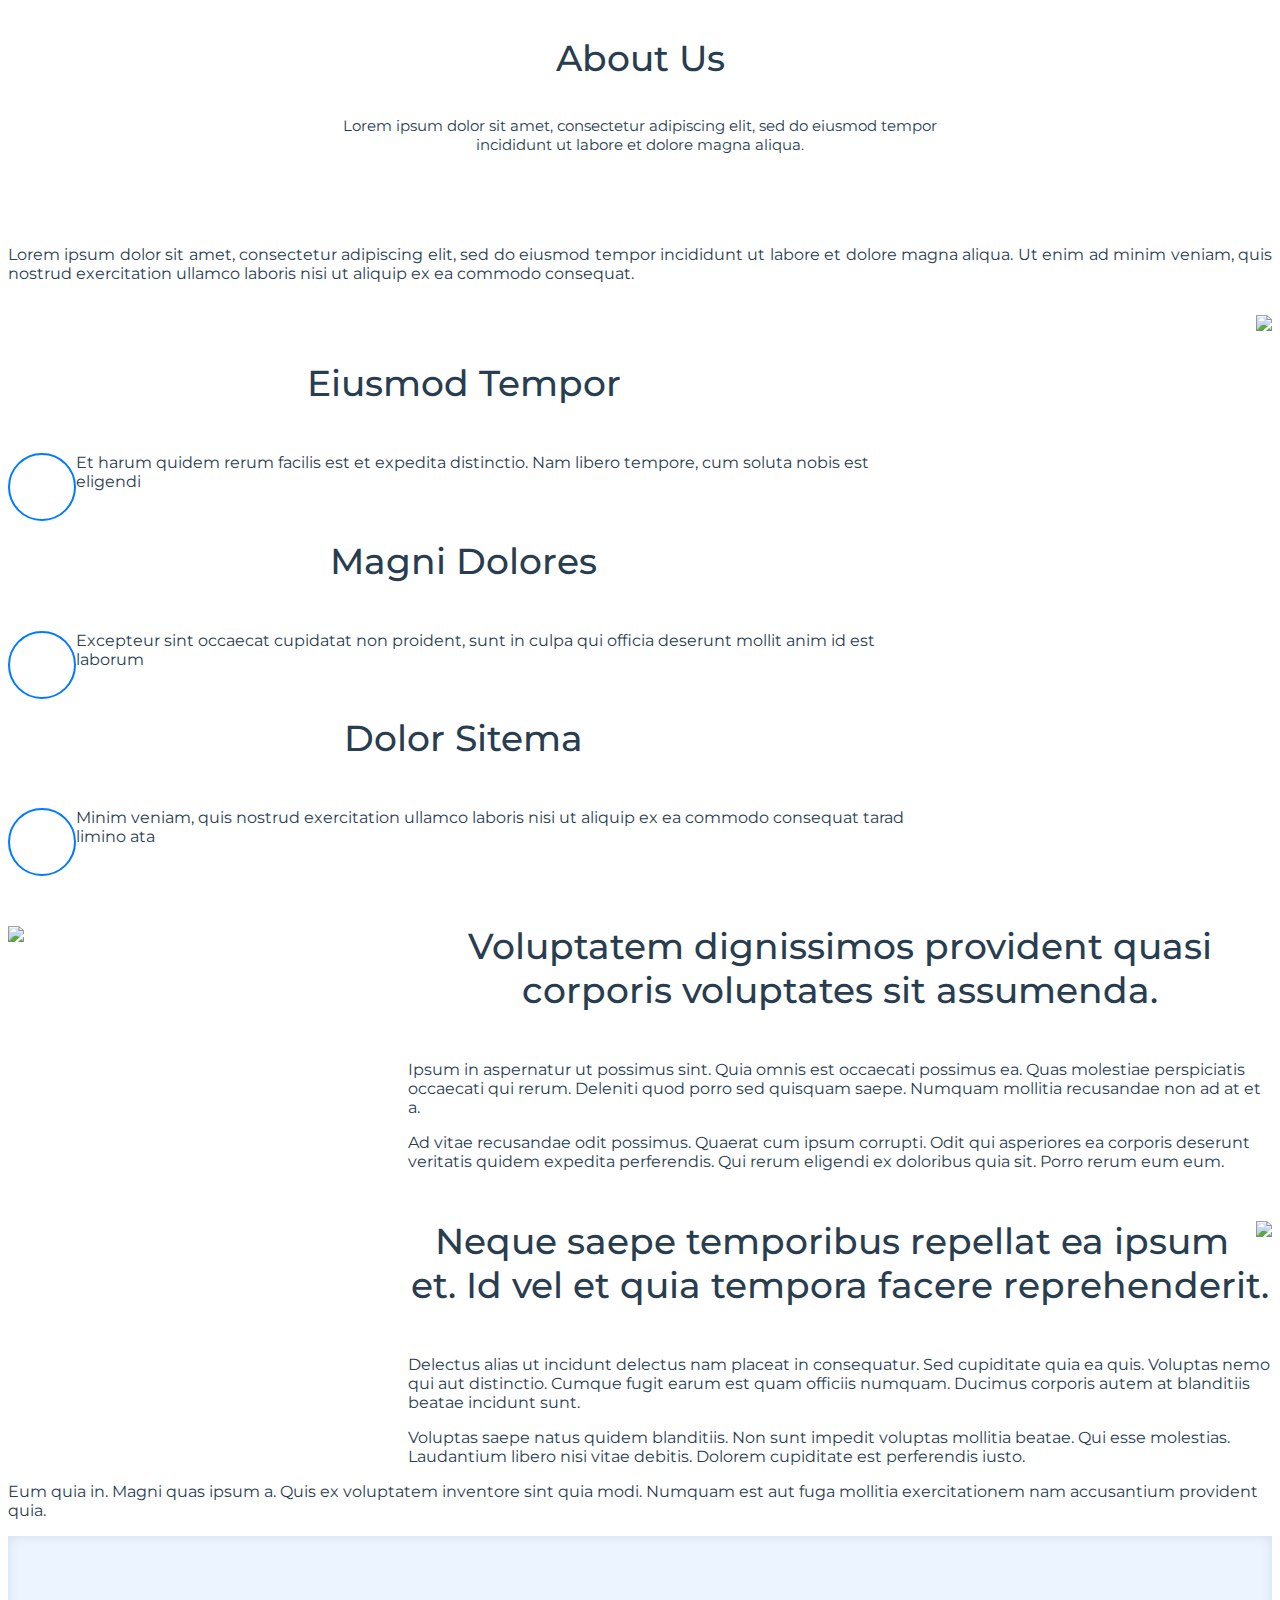
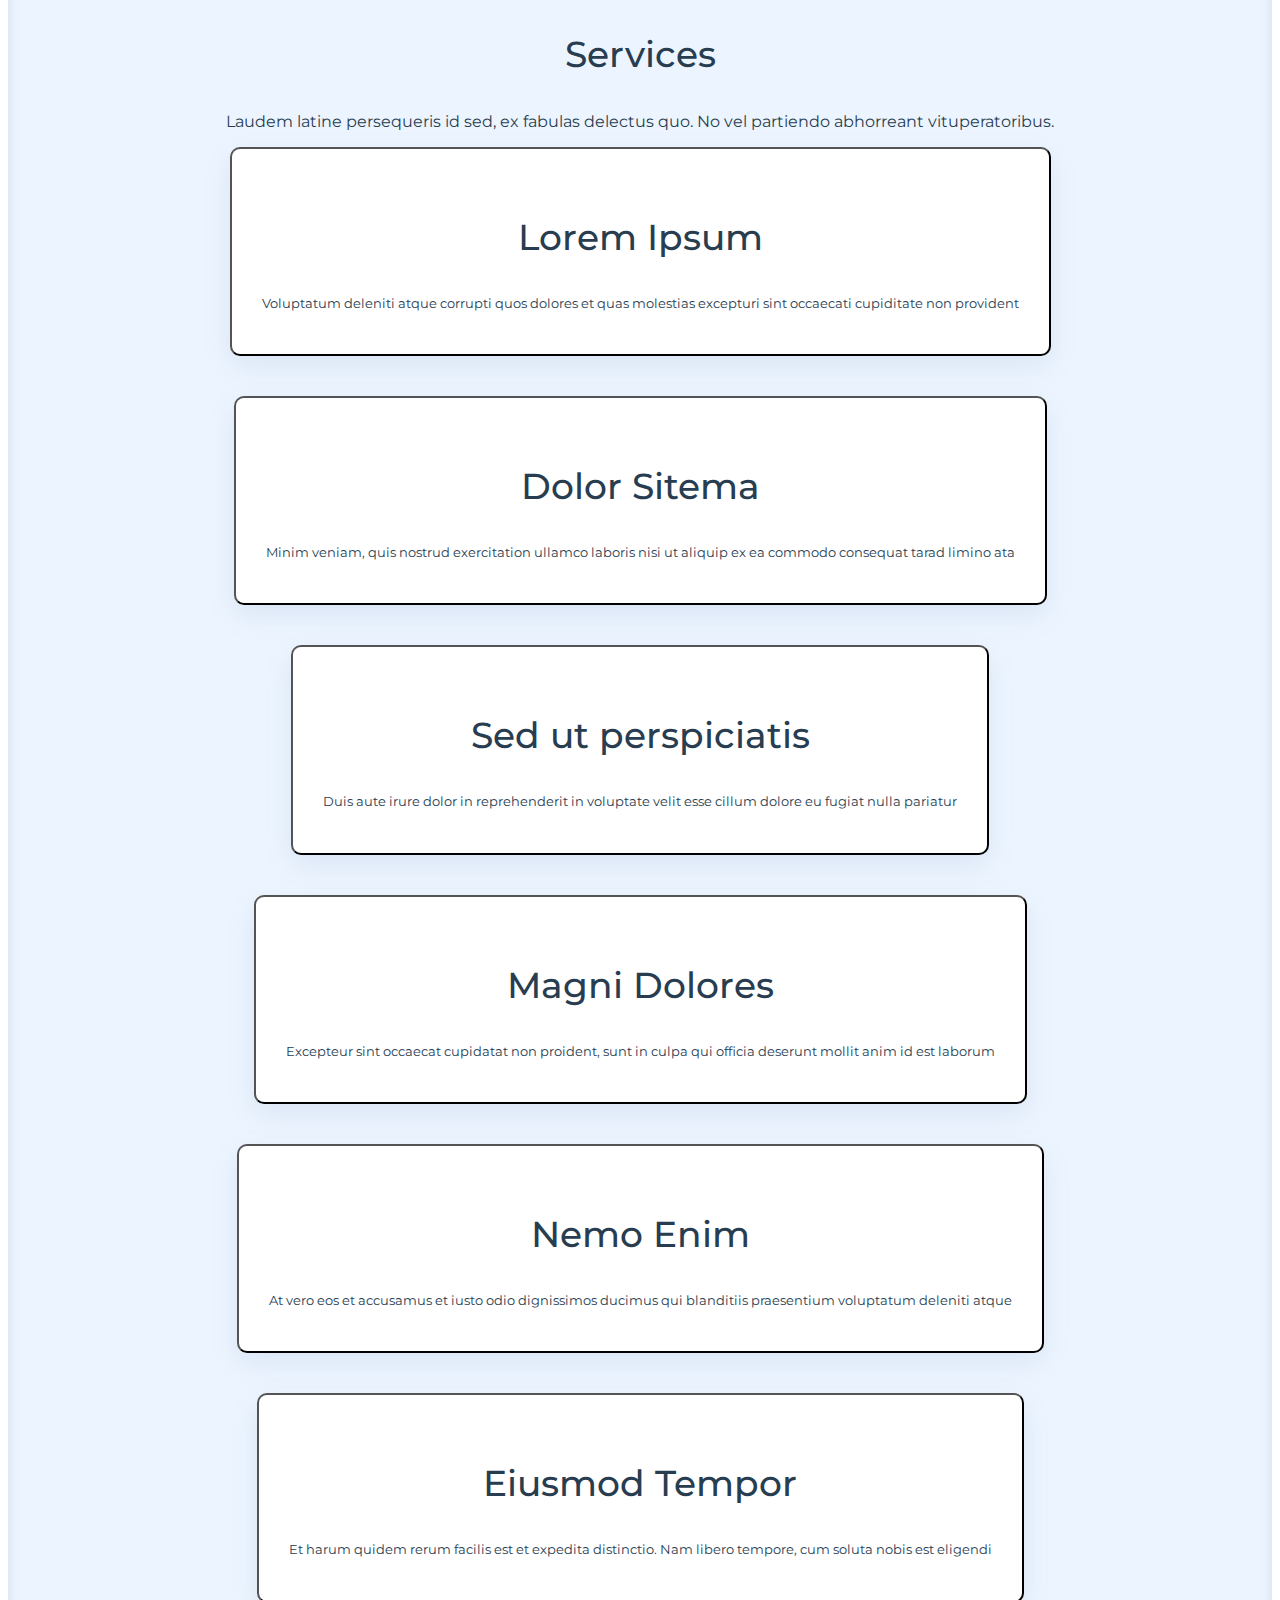
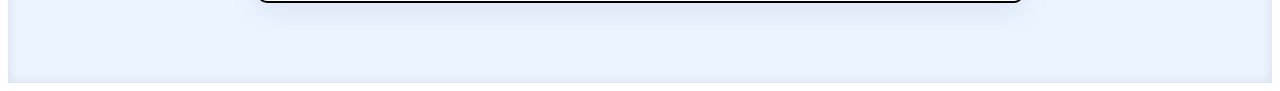
==== index1.html @ d3f7159d "mi parte" ====
<!DOCTYPE html>
<html lang="es">

<head>
    <meta charset="UTF-8">
    <meta name="viewport" content="width=device-width, initial-scale=1.0">
    <meta http-equiv="X-UA-Compatible" content="ie=edge">
    <link rel="stylesheet" href="style1.css">
    <script src="https://kit.fontawesome.com/27ce783526.js" crossorigin="anonymous"></script>
    <title>Document</title>
</head>

<body>
    <h3>About Us</h3>
    <div class="p1">
        <p>Lorem ipsum dolor sit amet, consectetur adipiscing elit, sed do eiusmod tempor incididunt ut labore et dolore
            magna aliqua.</p>
    </div>

    <div class="texto">
        <p>Lorem ipsum dolor sit amet, consectetur adipiscing elit, sed do eiusmod tempor incididunt ut labore et dolore
            magna aliqua. Ut enim ad minim veniam, quis nostrud exercitation ullamco laboris nisi ut aliquip ex ea
            commodo consequat.</p>

    </div>
    <div class="p3">
        <h4>Eiusmod Tempor</h4>
        <div class="box"><i class="fas fa-shopping-bag"></i></div>
        <p>Et harum quidem rerum facilis est et expedita distinctio. Nam libero tempore, cum soluta nobis est eligendi
        </p>

        <h4>Magni Dolores</h4>
        <div class="box"><i class="far fa-image"></i></div>
        <p>Excepteur sint occaecat cupidatat non proident, sunt in culpa qui officia deserunt mollit anim id est laborum
        </p>

        <h4>Dolor Sitema</h4>
        <div class="box"><i class="far fa-chart-bar"></i></div>
        <p>Minim veniam, quis nostrud exercitation ullamco laboris nisi ut aliquip ex ea commodo consequat tarad limino
            ata
        </p>
    </div>

    <div class="team">
        <img src=" file:///C:/Users/felip/OneDrive/Desktop/Ada/23/Trabajo-Pr-ctico-N-1/img/about-img.svg">
    </div>

    <div class="ph">

        <div class="teach">
            <img src="file:///C:/Users/felip/OneDrive/Desktop/Ada/23/Trabajo-Pr-ctico-N-1/img/about-extra-1.svg">
        </div>
        <h4>Voluptatem dignissimos provident quasi corporis voluptates sit assumenda.</h4>
        <p>Ipsum in aspernatur ut possimus sint. Quia omnis est occaecati possimus ea. Quas molestiae perspiciatis
            occaecati qui rerum. Deleniti quod porro sed quisquam saepe. Numquam mollitia recusandae non ad at et a.
        </p>
        <p>Ad vitae recusandae odit possimus. Quaerat cum ipsum corrupti. Odit qui asperiores ea corporis deserunt
            veritatis quidem expedita perferendis. Qui rerum eligendi ex doloribus quia sit. Porro rerum eum eum.
        </p>
    </div>

    <div>
        <div class="design">
            <img src="file:///C:/Users/felip/OneDrive/Desktop/Ada/23/Trabajo-Pr-ctico-N-1/img/about-extra-2.svg">
        </div>

        <h4>Neque saepe temporibus repellat ea ipsum et. Id vel et quia tempora facere reprehenderit.</h4>

        <p>Delectus alias ut incidunt delectus nam placeat in consequatur. Sed cupiditate quia ea quis. Voluptas
            nemo
            qui aut distinctio. Cumque fugit earum est quam officiis numquam. Ducimus corporis autem at blanditiis
            beatae incidunt sunt.
        </p>

        <p>Voluptas saepe natus quidem blanditiis. Non sunt impedit voluptas mollitia beatae. Qui esse molestias.
            Laudantium libero nisi vitae debitis. Dolorem cupiditate est perferendis iusto.</p>
        <p>Eum quia in. Magni quas ipsum a. Quis ex voluptatem inventore sint quia modi. Numquam est aut fuga
            mollitia
            exercitationem nam accusantium provident quia.
        </p>

    </div>


    <section>
        <div  class="service">
            <h3>Services</h3>
            <p>Laudem latine persequeris id sed, ex fabulas delectus quo. No vel partiendo abhorreant vituperatoribus.
            </p>

            <button class="box2">
                <h3>Lorem Ipsum</h3>
                <p>Voluptatum deleniti atque corrupti quos dolores et quas molestias excepturi sint occaecati cupiditate
                    non provident</p>
            </button>

            <button>
                <h3>Dolor Sitema</h3>
                <p>Minim veniam, quis nostrud exercitation ullamco laboris nisi ut aliquip ex ea commodo consequat tarad
                    limino ata</p>
            </button>

            <button>
                <h3>Sed ut perspiciatis</h3>
                <p>Duis aute irure dolor in reprehenderit in voluptate velit esse cillum dolore eu fugiat nulla pariatur
                </p>
            </button>

            <button>
                <h3>Magni Dolores</h3>
                <p>Excepteur sint occaecat cupidatat non proident, sunt in culpa qui officia deserunt mollit anim id est
                    laborum</p>
            </button>

            <button>
                <h3>Nemo Enim</h3>
                <p>At vero eos et accusamus et iusto odio dignissimos ducimus qui blanditiis praesentium voluptatum
                    deleniti atque</p>
            </button>

            <button>
                <h3>Eiusmod Tempor</h3>
                <p>Et harum quidem rerum facilis est et expedita distinctio. Nam libero tempore, cum soluta nobis est
                    eligendi</p>
            </button>
        </div>

    </section>


</body>

</html>
---- style1.css ----
@import url('https://fonts.googleapis.com/css?family=Montserrat&display=swap');

@import url('https://fonts.googleapis.com/css?family=Open+Sans&display=swap');
h3,h4 {
    font-family: 'Montserrat', sans-serif;
    font-size: 36px;
    color: #283d50;
    text-align: center;
    font-weight: 500;
    position: relative;
}

p {
    font-family: 'Montserrat', sans-serif; 
    color: #283d50; 
    position: relative;
}

h1,.p1{
    text-align: center;
    margin: auto;
    font-size: 15px;
    padding-bottom: 60px;
    color: #556877;
    width: 50%;
}  

.texto{
    text-align: justify;
    padding: 0;
    margin: 0 0 30px 0;
    color: #444;
    font-family: "Open Sans", sans-serif;
    font-weight: 400;
    
}



.teach{
    vertical-align: middle;
    height: 540px; 
    width: 400px;
    float:left;
}

.service{
    text-align: center;
    padding: 60px 0 40px 0;
    box-shadow: inset 0px 0px 12px 0px rgba(0, 0, 0, 0.1);
    background: #ecf5ff;
}

button{
    padding: 30px;
    position: relative;
    border-radius: 10px;
    margin: 0 10px 40px 10px;
    background: #fff;
    box-shadow: 0 10px 29px 0 rgba(68, 88, 144, 0.1);
    transition: all 0.3s ease-in-out
}


img{
    background-size: 50%;
    width: 500px;
    right: 400px;
    vertical-align: middle;
}

.team{
    float: right;
}

.box{
    float: left;
    background: #fff;
    width: 64px;
    height: 64px;
    display: flex;
    justify-content: center;
    align-items: center;
    flex-direction: column;
    text-align: center;
    border-radius: 50%;
    border: 2px solid #007bff;
}

.p3{
    display: inline-block;
    text-align: left;
}

.ph{
    padding: 0;
    margin: 0 0 30px 0;
}

.design{
    float: right;
}
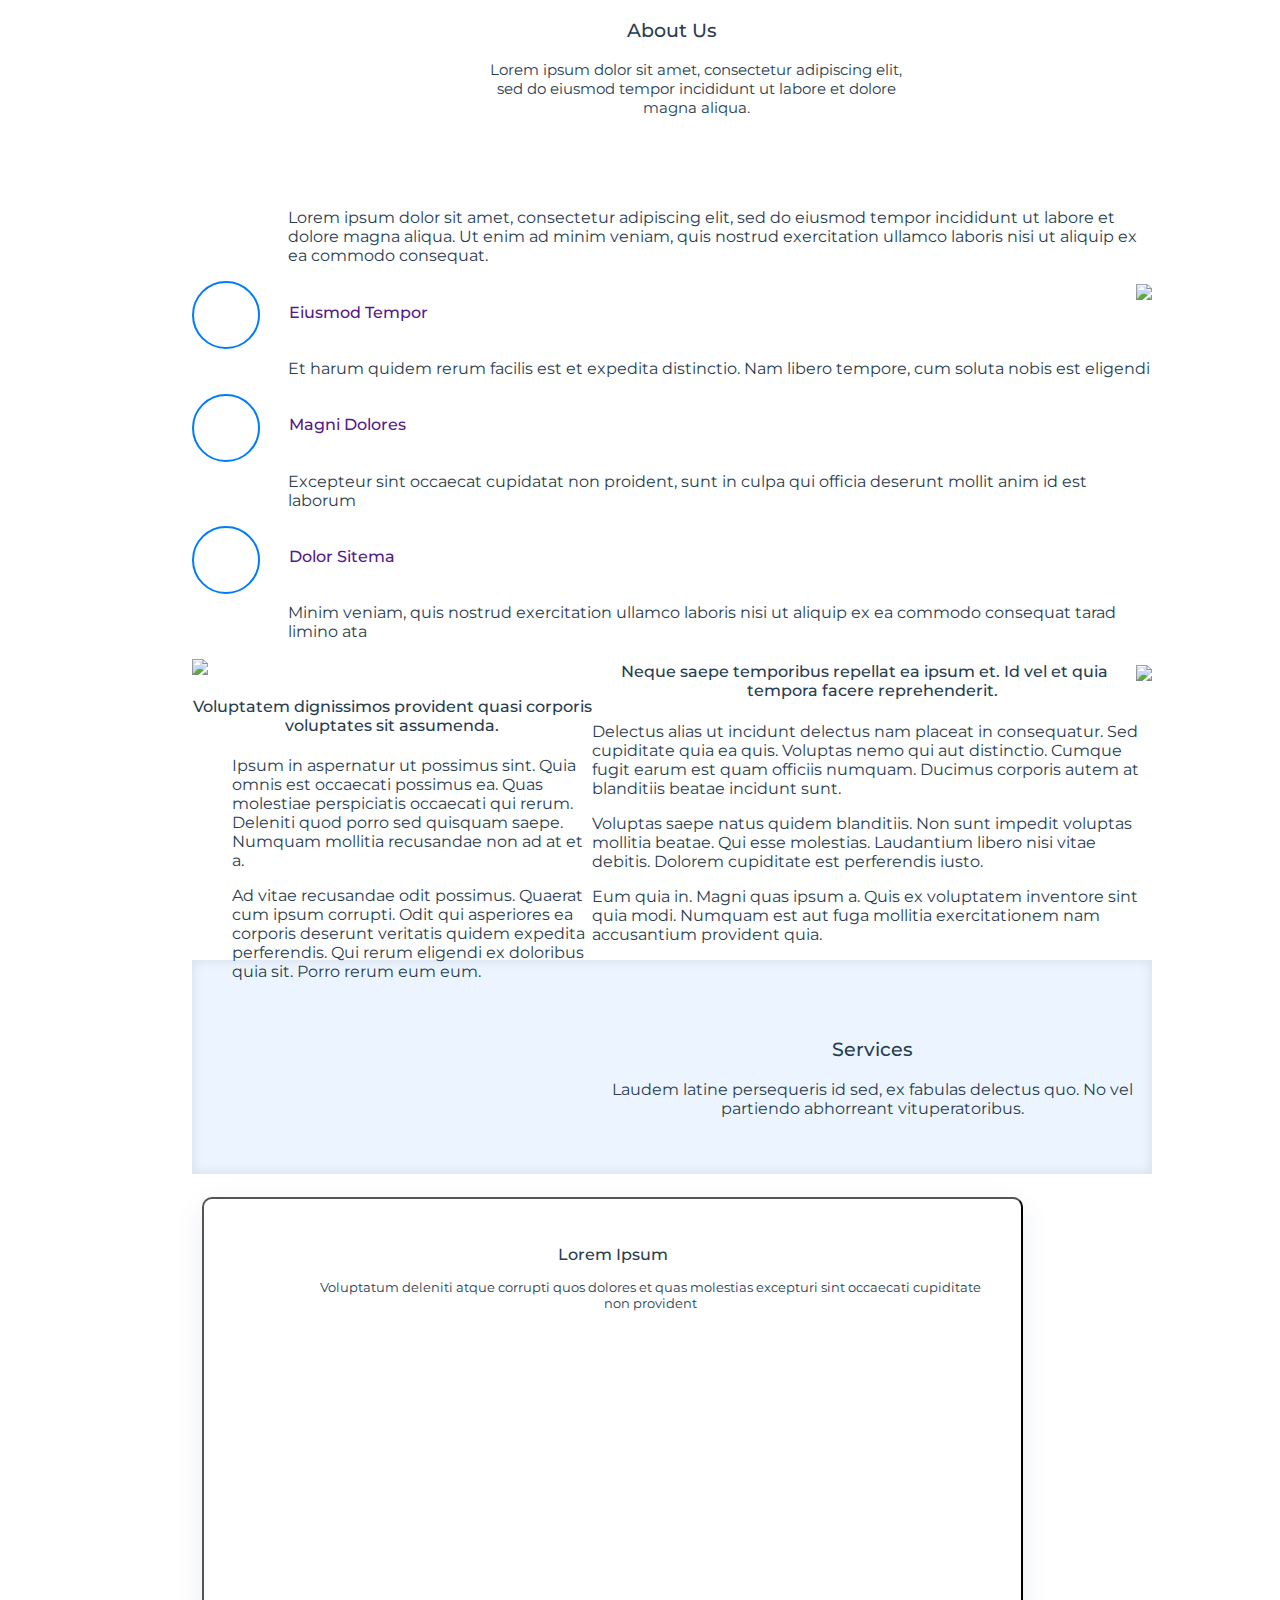
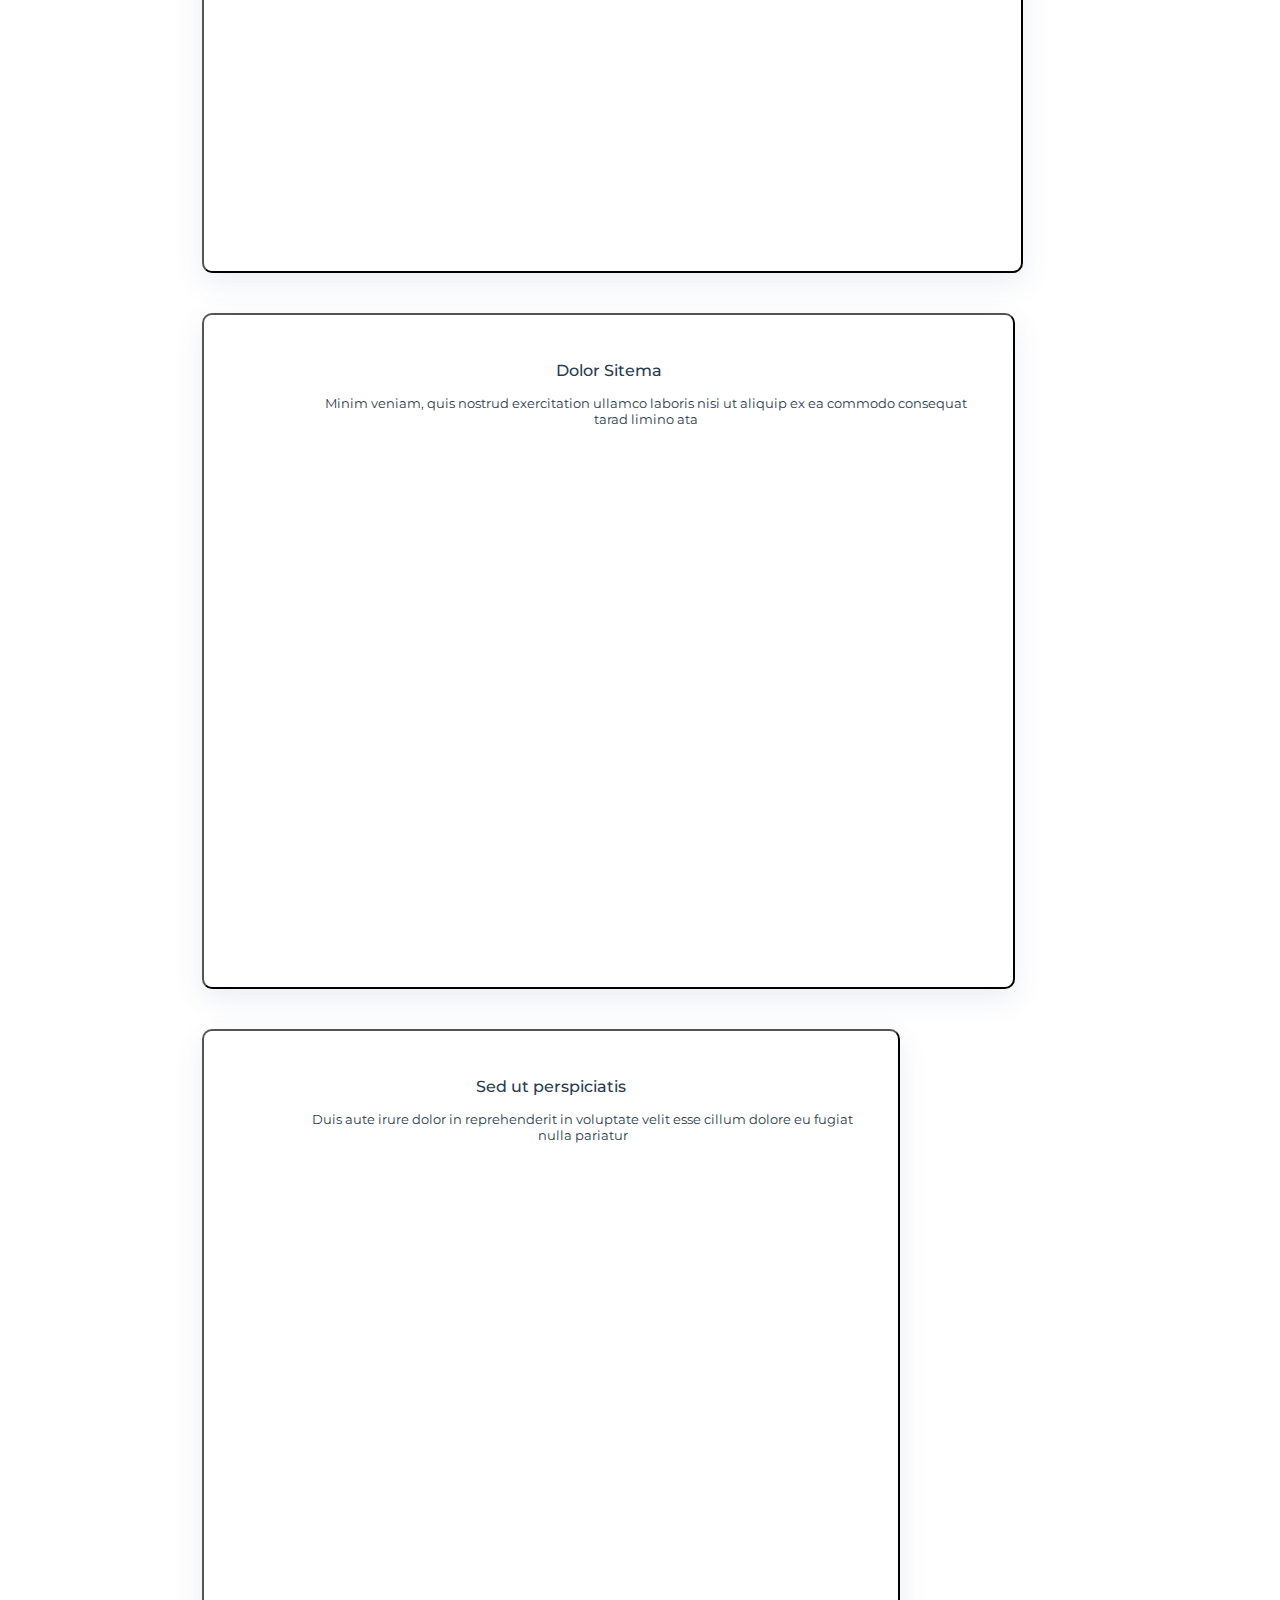
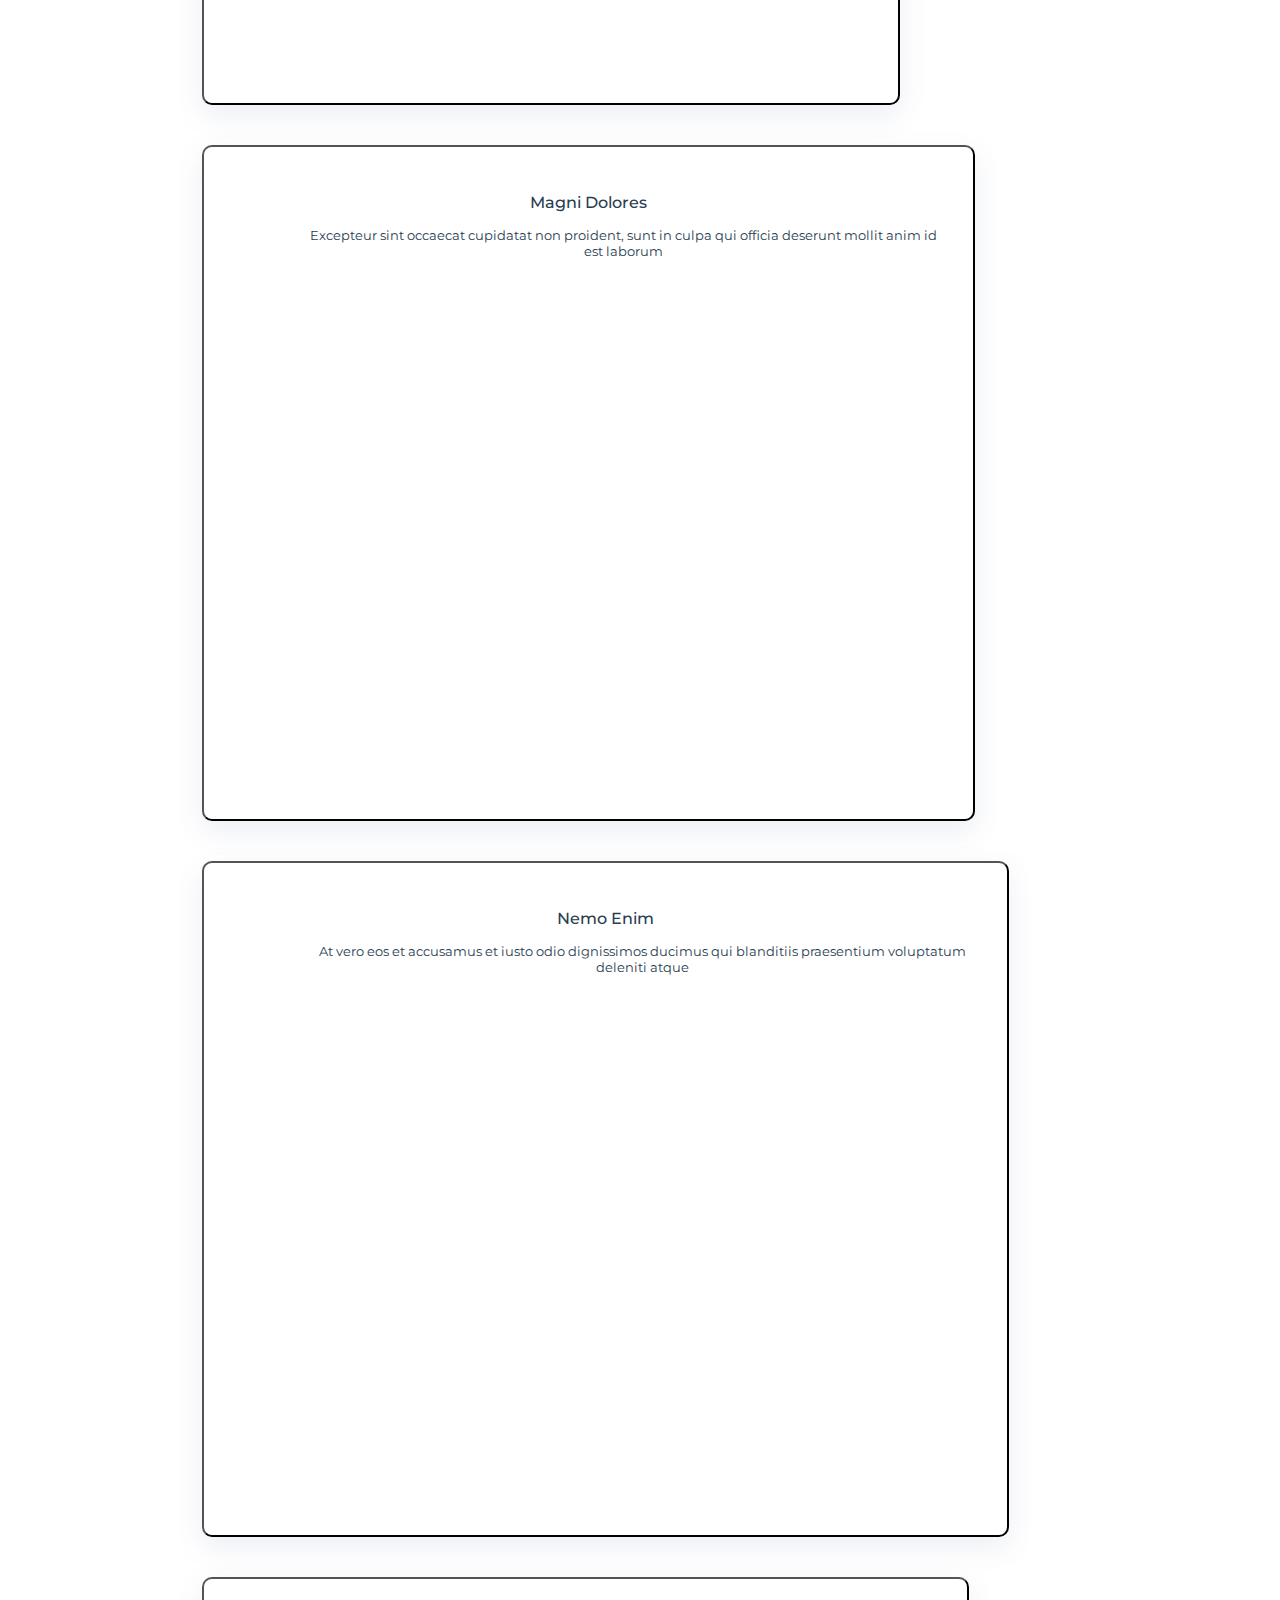
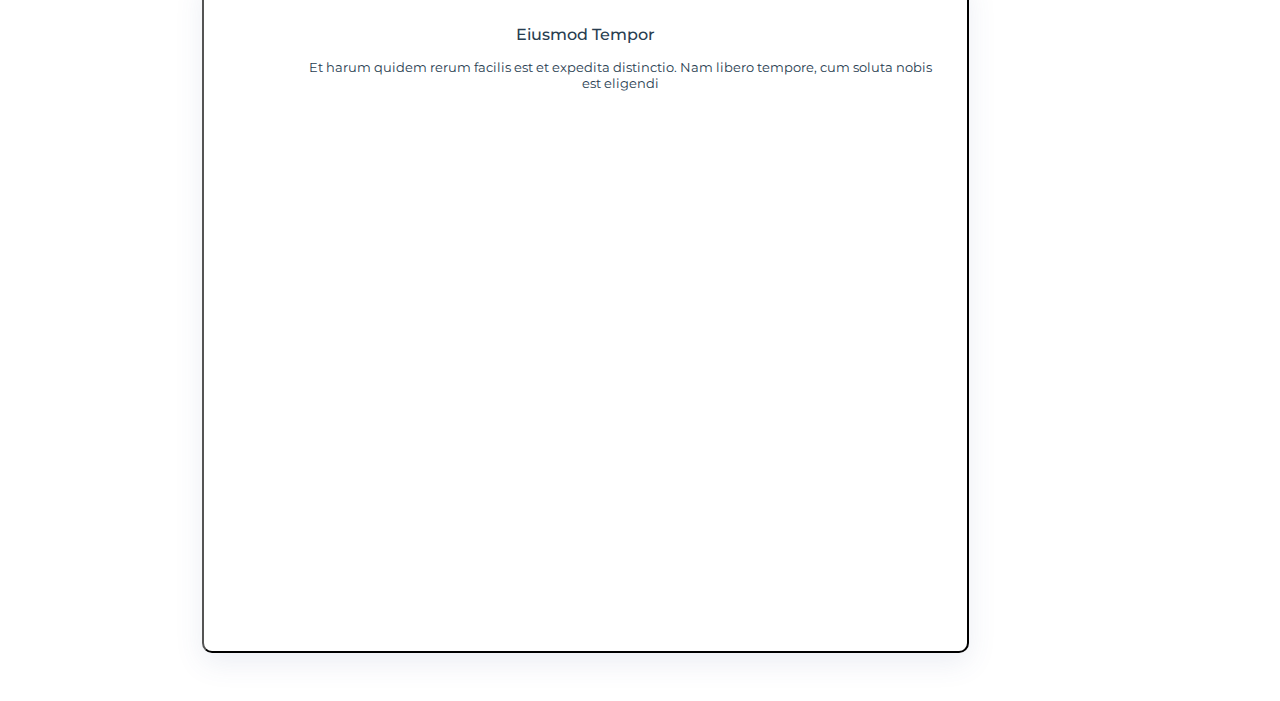
==== commit 1a2b33cd: "about" ====
--- a/index1.html
+++ b/index1.html
@@ -7,123 +7,164 @@
     <meta http-equiv="X-UA-Compatible" content="ie=edge">
     <link rel="stylesheet" href="style1.css">
     <script src="https://kit.fontawesome.com/27ce783526.js" crossorigin="anonymous"></script>
+    <script src="https://unpkg.com/ionicons@5.0.0/dist/ionicons.js"></script>
     <title>Document</title>
 </head>
 
 <body>
-    <h3>About Us</h3>
-    <div class="p1">
-        <p>Lorem ipsum dolor sit amet, consectetur adipiscing elit, sed do eiusmod tempor incididunt ut labore et dolore
-            magna aliqua.</p>
-    </div>
 
-    <div class="texto">
-        <p>Lorem ipsum dolor sit amet, consectetur adipiscing elit, sed do eiusmod tempor incididunt ut labore et dolore
-            magna aliqua. Ut enim ad minim veniam, quis nostrud exercitation ullamco laboris nisi ut aliquip ex ea
-            commodo consequat.</p>
+    <section>
+        <h3>About Us</h3>
+        <div class="p1">
 
-    </div>
-    <div class="p3">
-        <h4>Eiusmod Tempor</h4>
-        <div class="box"><i class="fas fa-shopping-bag"></i></div>
-        <p>Et harum quidem rerum facilis est et expedita distinctio. Nam libero tempore, cum soluta nobis est eligendi
-        </p>
+            <p>Lorem ipsum dolor sit amet, consectetur adipiscing elit, sed do eiusmod tempor incididunt ut labore et
+                dolore
+                magna aliqua.
+            </p>
 
-        <h4>Magni Dolores</h4>
-        <div class="box"><i class="far fa-image"></i></div>
-        <p>Excepteur sint occaecat cupidatat non proident, sunt in culpa qui officia deserunt mollit anim id est laborum
-        </p>
-
-        <h4>Dolor Sitema</h4>
-        <div class="box"><i class="far fa-chart-bar"></i></div>
-        <p>Minim veniam, quis nostrud exercitation ullamco laboris nisi ut aliquip ex ea commodo consequat tarad limino
-            ata
-        </p>
-    </div>
-
-    <div class="team">
-        <img src=" file:///C:/Users/felip/OneDrive/Desktop/Ada/23/Trabajo-Pr-ctico-N-1/img/about-img.svg">
-    </div>
-
-    <div class="ph">
-
-        <div class="teach">
-            <img src="file:///C:/Users/felip/OneDrive/Desktop/Ada/23/Trabajo-Pr-ctico-N-1/img/about-extra-1.svg">
-        </div>
-        <h4>Voluptatem dignissimos provident quasi corporis voluptates sit assumenda.</h4>
-        <p>Ipsum in aspernatur ut possimus sint. Quia omnis est occaecati possimus ea. Quas molestiae perspiciatis
-            occaecati qui rerum. Deleniti quod porro sed quisquam saepe. Numquam mollitia recusandae non ad at et a.
-        </p>
-        <p>Ad vitae recusandae odit possimus. Quaerat cum ipsum corrupti. Odit qui asperiores ea corporis deserunt
-            veritatis quidem expedita perferendis. Qui rerum eligendi ex doloribus quia sit. Porro rerum eum eum.
-        </p>
-    </div>
-
-    <div>
-        <div class="design">
-            <img src="file:///C:/Users/felip/OneDrive/Desktop/Ada/23/Trabajo-Pr-ctico-N-1/img/about-extra-2.svg">
         </div>
 
-        <h4>Neque saepe temporibus repellat ea ipsum et. Id vel et quia tempora facere reprehenderit.</h4>
+        <div #="texto">
+            <p>Lorem ipsum dolor sit amet, consectetur adipiscing elit, sed do eiusmod tempor incididunt ut labore et
+                dolore
+                magna aliqua. Ut enim ad minim veniam, quis nostrud exercitation ullamco laboris nisi ut aliquip ex ea
+                commodo consequat.</p>
+            <div class="team">
+                <img src=" file:///C:/Users/felip/OneDrive/Desktop/Ada/23/Trabajo-Pr-ctico-N-1/img/about-img.svg">
+            </div>
 
-        <p>Delectus alias ut incidunt delectus nam placeat in consequatur. Sed cupiditate quia ea quis. Voluptas
-            nemo
-            qui aut distinctio. Cumque fugit earum est quam officiis numquam. Ducimus corporis autem at blanditiis
-            beatae incidunt sunt.
-        </p>
+        </div>
+        <div class="container">
+            <div class="box"><i class="fas fa-shopping-bag"></i></div>
+            <div>
+                <h4 class="p3"><a href="">Eiusmod Tempor</a></h4>
+                <p>Et harum quidem rerum facilis est et expedita distinctio. Nam libero tempore, cum soluta nobis est
+                    eligendi
+                </p>
 
-        <p>Voluptas saepe natus quidem blanditiis. Non sunt impedit voluptas mollitia beatae. Qui esse molestias.
-            Laudantium libero nisi vitae debitis. Dolorem cupiditate est perferendis iusto.</p>
-        <p>Eum quia in. Magni quas ipsum a. Quis ex voluptatem inventore sint quia modi. Numquam est aut fuga
-            mollitia
-            exercitationem nam accusantium provident quia.
-        </p>
+                <div class="box"><i class="far fa-image"></i></div>
+                <h4 class="p3"><a href="">Magni Dolores</a></h4>
+                <p>Excepteur sint occaecat cupidatat non proident, sunt in culpa qui officia deserunt mollit anim id est
+                    laborum
+                </p>
 
-    </div>
+                <div class="box"><i class="far fa-chart-bar"></i></div>
+                <h4 class="p3"><a href="">Dolor Sitema</a></h4>
+                <p>Minim veniam, quis nostrud exercitation ullamco laboris nisi ut aliquip ex ea commodo consequat tarad
+                    limino
+                    ata
+                </p>
+
+            </div>
 
 
+            <div class="teach">
+                <div>
+                    <img
+                        src="file:///C:/Users/felip/OneDrive/Desktop/Ada/23/Trabajo-Pr-ctico-N-1/img/about-extra-1.svg">
+                </div>
+                <h4>Voluptatem dignissimos provident quasi corporis voluptates sit assumenda.</h4>
+                <p>Ipsum in aspernatur ut possimus sint. Quia omnis est occaecati possimus ea. Quas molestiae
+                    perspiciatis
+                    occaecati qui rerum. Deleniti quod porro sed quisquam saepe. Numquam mollitia recusandae non ad at
+                    et a.
+                </p>
+                <p>Ad vitae recusandae odit possimus. Quaerat cum ipsum corrupti. Odit qui asperiores ea corporis
+                    deserunt
+                    veritatis quidem expedita perferendis. Qui rerum eligendi ex doloribus quia sit. Porro rerum eum
+                    eum.
+                </p>
+
+            </div>
+
+            <div>
+                <div class="design">
+                    <img
+                        src="file:///C:/Users/felip/OneDrive/Desktop/Ada/23/Trabajo-Pr-ctico-N-1/img/about-extra-2.svg">
+                </div>
+
+                <h4>Neque saepe temporibus repellat ea ipsum et. Id vel et quia tempora facere reprehenderit.</h4>
+
+                <p>Delectus alias ut incidunt delectus nam placeat in consequatur. Sed cupiditate quia ea quis. Voluptas
+                    nemo
+                    qui aut distinctio. Cumque fugit earum est quam officiis numquam. Ducimus corporis autem at
+                    blanditiis
+                    beatae incidunt sunt.
+                </p>
+
+                <p>Voluptas saepe natus quidem blanditiis. Non sunt impedit voluptas mollitia beatae. Qui esse
+                    molestias.
+                    Laudantium libero nisi vitae debitis. Dolorem cupiditate est perferendis iusto.</p>
+                <p>Eum quia in. Magni quas ipsum a. Quis ex voluptatem inventore sint quia modi. Numquam est aut fuga
+                    mollitia
+                    exercitationem nam accusantium provident quia.
+                </p>
+            </div>
+    </section>
+
     <section>
-        <div  class="service">
+        <div class="service">
             <h3>Services</h3>
             <p>Laudem latine persequeris id sed, ex fabulas delectus quo. No vel partiendo abhorreant vituperatoribus.
             </p>
-
+        </div>
+        <div class="display">
             <button class="box2">
                 <h3>Lorem Ipsum</h3>
                 <p>Voluptatum deleniti atque corrupti quos dolores et quas molestias excepturi sint occaecati cupiditate
-                    non provident</p>
+                    non provident
+                </p>
+                <div class="icon">
+                    <img src="file:///C:/Users/felip/Downloads/_ionicons_svg_ios-analytics.svg">
+                </div>
             </button>
 
             <button>
                 <h3>Dolor Sitema</h3>
                 <p>Minim veniam, quis nostrud exercitation ullamco laboris nisi ut aliquip ex ea commodo consequat tarad
                     limino ata</p>
+                <div class="icon">
+                    <img src="file:///C:/Users/felip/Downloads/_ionicons_svg_ios-bookmarks.svg">
+                </div>
             </button>
 
             <button>
                 <h3>Sed ut perspiciatis</h3>
                 <p>Duis aute irure dolor in reprehenderit in voluptate velit esse cillum dolore eu fugiat nulla pariatur
                 </p>
+                <div class="icon">
+                    <img src="file:///C:/Users/felip/Downloads/_ionicons_svg_ios-paper.svg">
+                </div>
             </button>
 
             <button>
                 <h3>Magni Dolores</h3>
                 <p>Excepteur sint occaecat cupidatat non proident, sunt in culpa qui officia deserunt mollit anim id est
                     laborum</p>
+                <div class="icon">
+                    <img src="file:///C:/Users/felip/Downloads/_ionicons_svg_ios-speedometer.svg">
+                </div>
             </button>
 
             <button>
                 <h3>Nemo Enim</h3>
                 <p>At vero eos et accusamus et iusto odio dignissimos ducimus qui blanditiis praesentium voluptatum
                     deleniti atque</p>
+                <div class="icon">
+                    <img src="file:///C:/Users/felip/Downloads/_ionicons_svg_ios-globe.svg">
+                </div>
             </button>
 
             <button>
                 <h3>Eiusmod Tempor</h3>
                 <p>Et harum quidem rerum facilis est et expedita distinctio. Nam libero tempore, cum soluta nobis est
                     eligendi</p>
+                <div class="icon">
+                    <img src="file:///C:/Users/felip/Downloads/_ionicons_svg_ios-time.svg">
+                </div>
             </button>
         </div>
+
 
     </section>
 
--- a/style1.css
+++ b/style1.css
@@ -1,9 +1,14 @@
 @import url('https://fonts.googleapis.com/css?family=Montserrat&display=swap');
 
 @import url('https://fonts.googleapis.com/css?family=Open+Sans&display=swap');
+
+body{
+    margin-left: 15%;
+    margin-right: 10%;
+    text-align: left;
+}
 h3,h4 {
     font-family: 'Montserrat', sans-serif;
-    font-size: 36px;
     color: #283d50;
     text-align: center;
     font-weight: 500;
@@ -23,52 +28,22 @@
     padding-bottom: 60px;
     color: #556877;
     width: 50%;
+        
 }  
 
-.texto{
-    text-align: justify;
+#texto{
     padding: 0;
-    margin: 0 0 30px 0;
+    text-align: left;
     color: #444;
     font-family: "Open Sans", sans-serif;
-    font-weight: 400;
-    
 }
-
-
-
-.teach{
-    vertical-align: middle;
-    height: 540px; 
-    width: 400px;
-    float:left;
+a{   transition: 0.5s;
+ text-decoration: none;
+ background-color: transparent;
 }
-
-.service{
-    text-align: center;
-    padding: 60px 0 40px 0;
-    box-shadow: inset 0px 0px 12px 0px rgba(0, 0, 0, 0.1);
-    background: #ecf5ff;
+.container{
+    text-align: left;
 }
-
-button{
-    padding: 30px;
-    position: relative;
-    border-radius: 10px;
-    margin: 0 10px 40px 10px;
-    background: #fff;
-    box-shadow: 0 10px 29px 0 rgba(68, 88, 144, 0.1);
-    transition: all 0.3s ease-in-out
-}
-
-
-img{
-    background-size: 50%;
-    width: 500px;
-    right: 400px;
-    vertical-align: middle;
-}
-
 .team{
     float: right;
 }
@@ -88,15 +63,71 @@
 }
 
 .p3{
-    display: inline-block;
-    text-align: left;
+    padding-left: 3%;
 }
-
-.ph{
-    padding: 0;
-    margin: 0 0 30px 0;
+p{
+    padding-left: 10%;
+}
+.teach{
+    vertical-align: middle;
+    height: 540px; 
+    width: 400px;
+    float:left;
 }
 
 .design{
     float: right;
-}+}
+.service{
+    text-align: center;
+    padding: 60px 0 40px 0;
+    box-shadow: inset 0px 0px 12px 0px rgba(0, 0, 0, 0.1);
+    background: #ecf5ff;
+}
+
+img{
+    background-size: 50%;
+    width: 500px;
+    right: 400px;
+    vertical-align: middle;
+}
+
+
+.p3{
+    display: inline-block;
+    text-align: left;
+    flex-direction: column;
+    text-align: center;
+    border-radius: 50%;
+    transition: all 0.3s ease-in-out;
+}
+
+
+.icon{
+    width: 25%;
+  height: 25%;
+  display: inline-block;
+    position: relative;
+margin-left: -950px;
+margin-bottom: 500px;
+transition: 0.5s;
+}
+
+.display{
+    display: inline;
+}
+
+.container{
+    text-align: left;
+}
+button {
+    display: inline-block;
+    padding: 30px;
+    position: relative;
+    overflow: hidden;
+    border-radius: 10px;
+    margin: 0 10px 40px 10px;
+    background: #fff;
+    box-shadow: 0 10px 29px 0 rgba(68, 88, 144, 0.1);
+    transition: all 0.3s ease-in-out;
+}
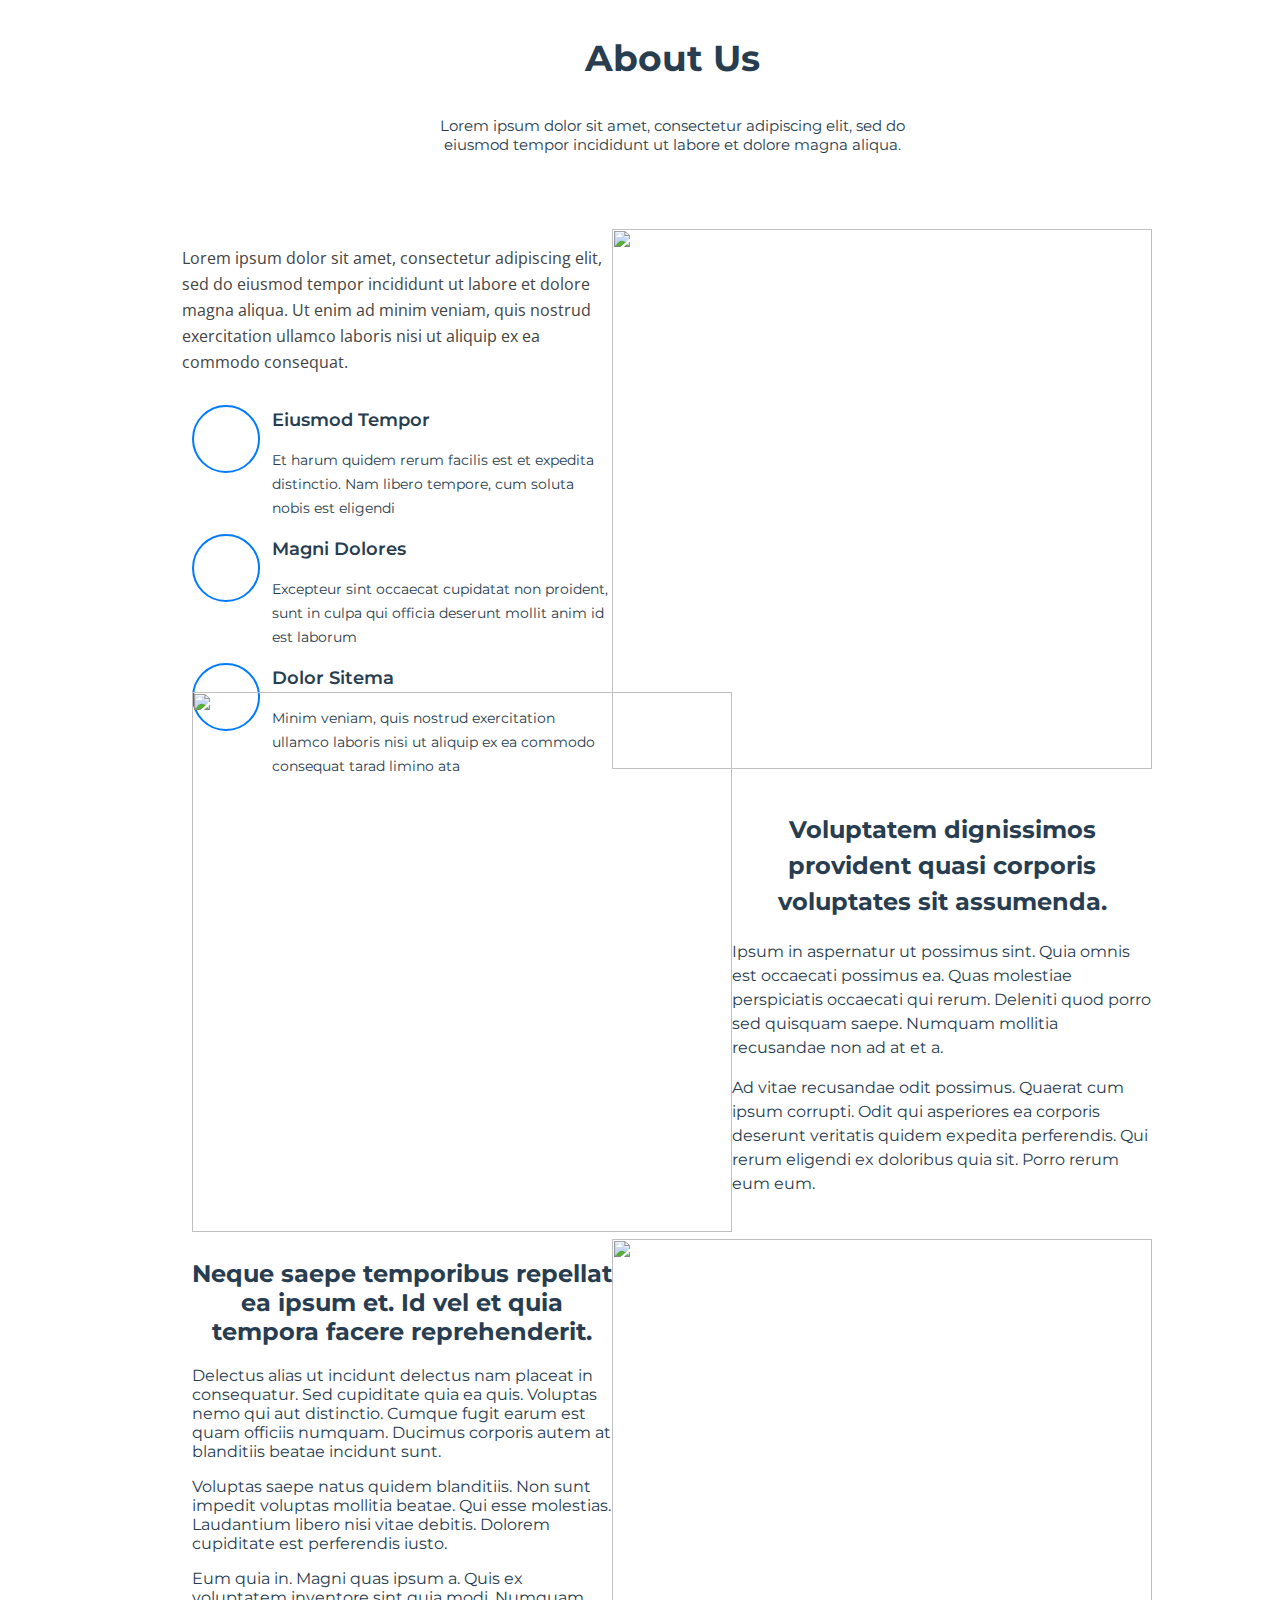
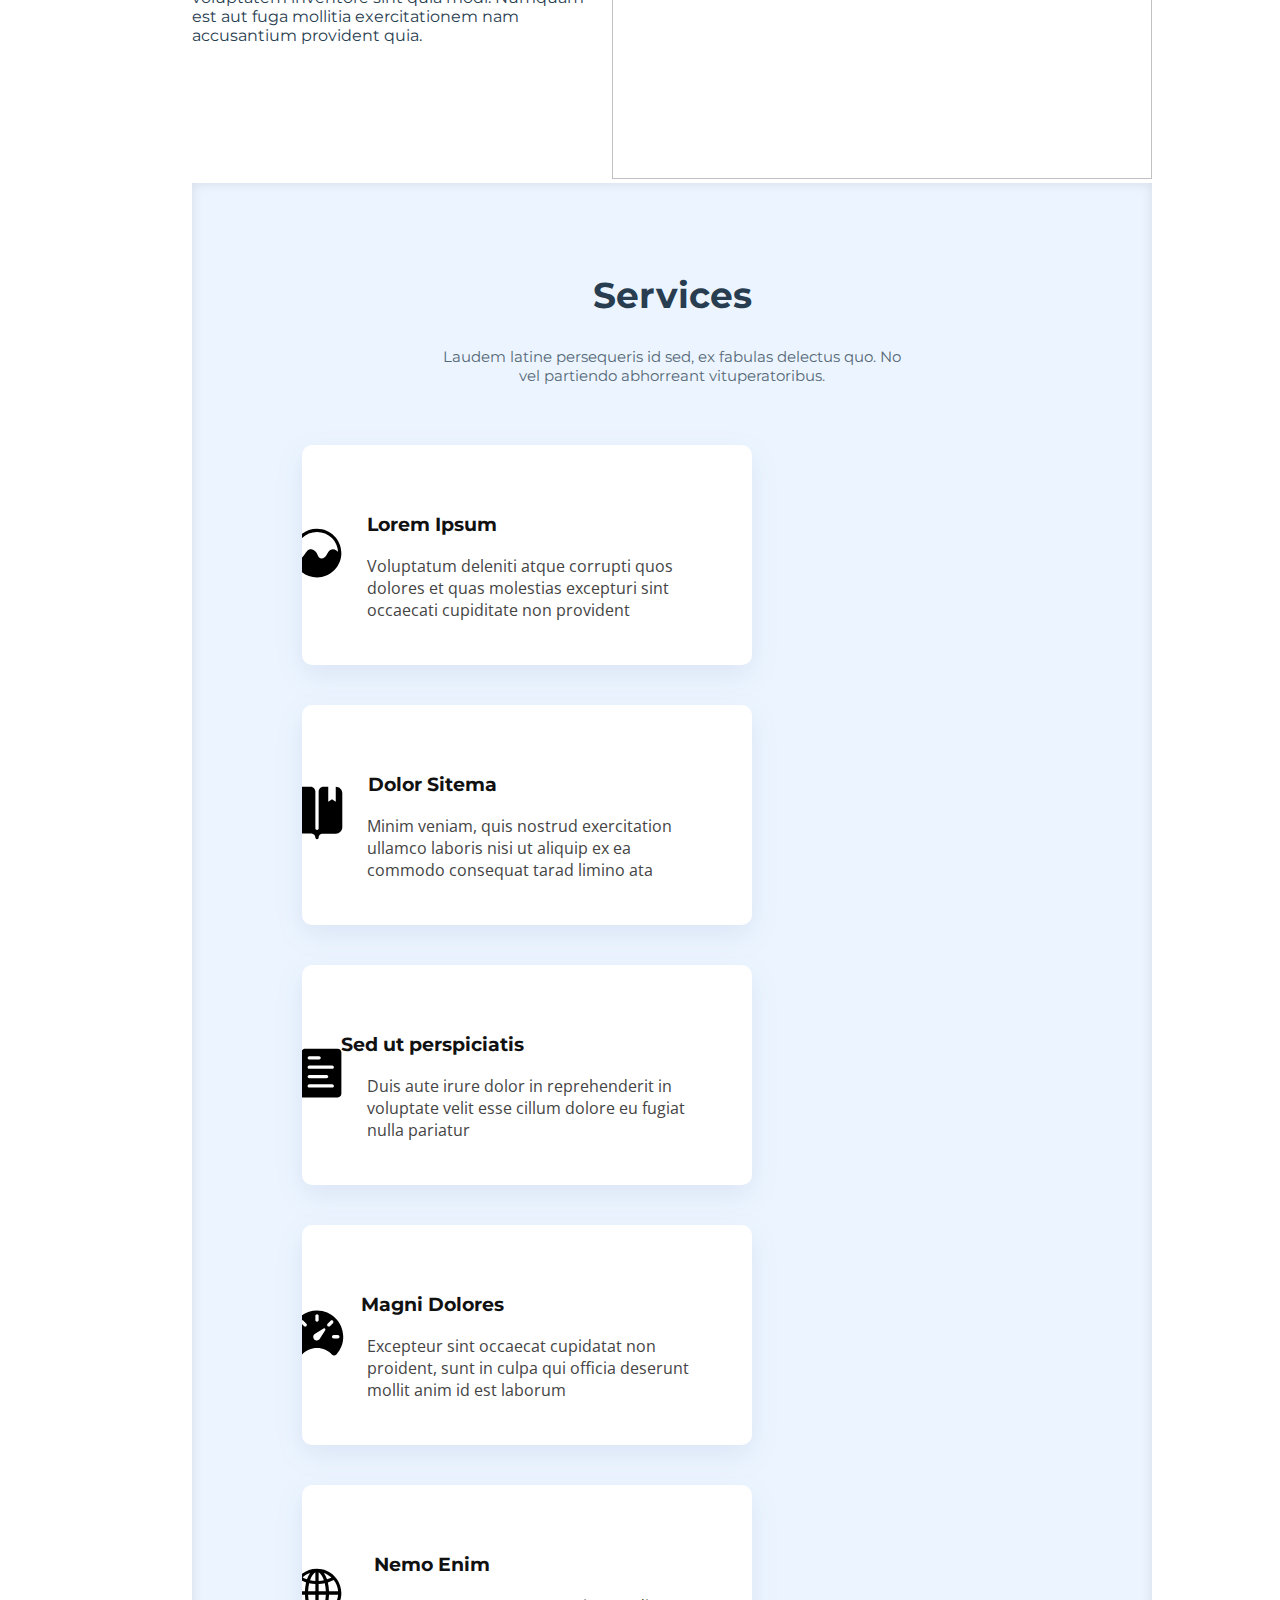
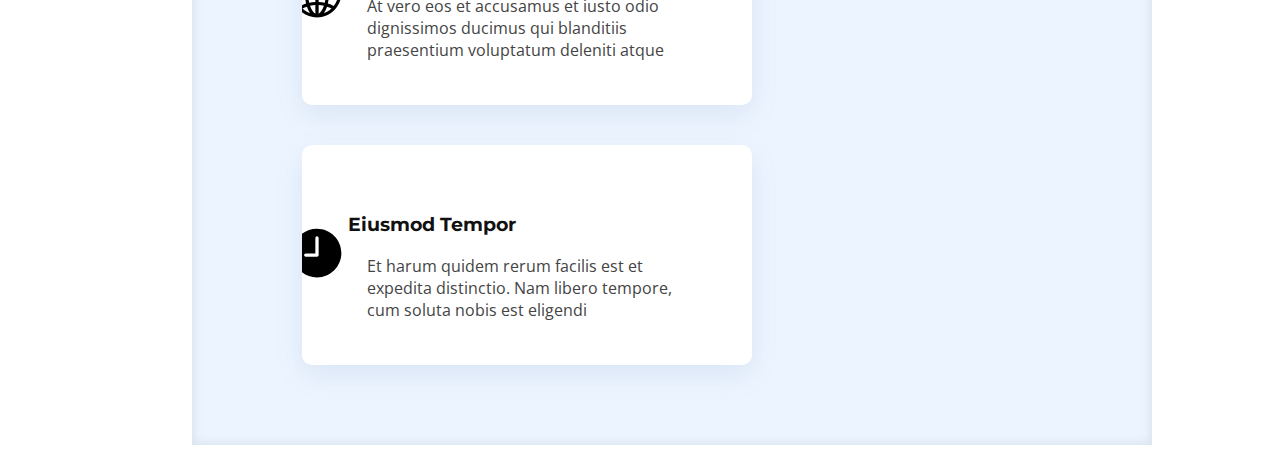
==== commit d6f32f7e: "Resolví conflictos entre Master y rama Ivana_IV" ====
--- a/index1.html
+++ b/index1.html
@@ -14,9 +14,9 @@
 <body>
 
     <section>
-        <h3>About Us</h3>
-        <div class="p1">
-
+
+        <div class="about">
+            <h3>About Us</h3>
             <p>Lorem ipsum dolor sit amet, consectetur adipiscing elit, sed do eiusmod tempor incididunt ut labore et
                 dolore
                 magna aliqua.
@@ -24,46 +24,63 @@
 
         </div>
 
-        <div #="texto">
-            <p>Lorem ipsum dolor sit amet, consectetur adipiscing elit, sed do eiusmod tempor incididunt ut labore et
-                dolore
-                magna aliqua. Ut enim ad minim veniam, quis nostrud exercitation ullamco laboris nisi ut aliquip ex ea
-                commodo consequat.</p>
-            <div class="team">
-                <img src=" file:///C:/Users/felip/OneDrive/Desktop/Ada/23/Trabajo-Pr-ctico-N-1/img/about-img.svg">
-            </div>
-
-        </div>
-        <div class="container">
-            <div class="box"><i class="fas fa-shopping-bag"></i></div>
+
+        <div class="flex">
+            <div class="container">
+                <p id="texto">
+                    Lorem ipsum dolor sit amet, consectetur adipiscing elit, sed do eiusmod tempor incididunt ut
+                    labore et
+                    dolore
+                    magna aliqua. Ut enim ad minim veniam, quis nostrud exercitation ullamco laboris nisi ut aliquip
+                    ex ea
+                    commodo consequat.
+                </p>
+
+                <div class="box"><i class="fas fa-shopping-bag"></i></div>
+                <div class="h4p">
+                    <h4> Eiusmod Tempor</h4>
+                    <p>Et harum quidem rerum facilis est et expedita distinctio. Nam libero tempore, cum soluta nobis
+                        est
+                        eligendi
+                    </p>
+                </div>
+
+                <div class="box"><i class="far fa-image"></i></div>
+                <div class="h4p">
+                    <h4> Magni Dolores </h4>
+                    <p>Excepteur sint occaecat cupidatat non proident, sunt in culpa qui officia deserunt mollit anim id
+                        est
+                        laborum
+                    </p>
+                </div>
+
+
+                <div class="box"><i class="far fa-chart-bar"></i></div>
+                <div class="h4p">
+                    <h4>Dolor Sitema</h4>
+                    <p>Minim veniam, quis nostrud exercitation ullamco laboris nisi ut aliquip ex ea commodo consequat
+                        tarad
+                        limino
+                        ata
+                    </p>
+                </div>
+
+            </div>
+
+            <div class="team" alt="imagen del equipo">
+                <img src="img/about-img.svg">
+
+            </div>
+
+        </div>
+
+
+        <div class="teach">
+            <div id="teach1" alt="imagen de profesora">
+                <img src="img/about-extra-1.svg">
+            </div>
             <div>
-                <h4 class="p3"><a href="">Eiusmod Tempor</a></h4>
-                <p>Et harum quidem rerum facilis est et expedita distinctio. Nam libero tempore, cum soluta nobis est
-                    eligendi
-                </p>
-
-                <div class="box"><i class="far fa-image"></i></div>
-                <h4 class="p3"><a href="">Magni Dolores</a></h4>
-                <p>Excepteur sint occaecat cupidatat non proident, sunt in culpa qui officia deserunt mollit anim id est
-                    laborum
-                </p>
-
-                <div class="box"><i class="far fa-chart-bar"></i></div>
-                <h4 class="p3"><a href="">Dolor Sitema</a></h4>
-                <p>Minim veniam, quis nostrud exercitation ullamco laboris nisi ut aliquip ex ea commodo consequat tarad
-                    limino
-                    ata
-                </p>
-
-            </div>
-
-
-            <div class="teach">
-                <div>
-                    <img
-                        src="file:///C:/Users/felip/OneDrive/Desktop/Ada/23/Trabajo-Pr-ctico-N-1/img/about-extra-1.svg">
-                </div>
-                <h4>Voluptatem dignissimos provident quasi corporis voluptates sit assumenda.</h4>
+                <h2>Voluptatem dignissimos provident quasi corporis voluptates sit assumenda.</h2>
                 <p>Ipsum in aspernatur ut possimus sint. Quia omnis est occaecati possimus ea. Quas molestiae
                     perspiciatis
                     occaecati qui rerum. Deleniti quod porro sed quisquam saepe. Numquam mollitia recusandae non ad at
@@ -74,16 +91,13 @@
                     veritatis quidem expedita perferendis. Qui rerum eligendi ex doloribus quia sit. Porro rerum eum
                     eum.
                 </p>
-
-            </div>
-
+            </div>
+
+        </div>
+
+        <div class="design" atl="explicacion con imagen de diseñadoras">
             <div>
-                <div class="design">
-                    <img
-                        src="file:///C:/Users/felip/OneDrive/Desktop/Ada/23/Trabajo-Pr-ctico-N-1/img/about-extra-2.svg">
-                </div>
-
-                <h4>Neque saepe temporibus repellat ea ipsum et. Id vel et quia tempora facere reprehenderit.</h4>
+                <h2>Neque saepe temporibus repellat ea ipsum et. Id vel et quia tempora facere reprehenderit.</h2>
 
                 <p>Delectus alias ut incidunt delectus nam placeat in consequatur. Sed cupiditate quia ea quis. Voluptas
                     nemo
@@ -94,81 +108,100 @@
 
                 <p>Voluptas saepe natus quidem blanditiis. Non sunt impedit voluptas mollitia beatae. Qui esse
                     molestias.
-                    Laudantium libero nisi vitae debitis. Dolorem cupiditate est perferendis iusto.</p>
+                    Laudantium libero nisi vitae debitis. Dolorem cupiditate est perferendis iusto.
+                </p>
+
                 <p>Eum quia in. Magni quas ipsum a. Quis ex voluptatem inventore sint quia modi. Numquam est aut fuga
                     mollitia
                     exercitationem nam accusantium provident quia.
                 </p>
             </div>
+            <div>
+                <img src="img/about-extra-2.svg">
+            </div>
+        </div>
+
     </section>
 
     <section>
         <div class="service">
-            <h3>Services</h3>
+            <h2>Services</h2>
             <p>Laudem latine persequeris id sed, ex fabulas delectus quo. No vel partiendo abhorreant vituperatoribus.
             </p>
-        </div>
-        <div class="display">
-            <button class="box2">
-                <h3>Lorem Ipsum</h3>
-                <p>Voluptatum deleniti atque corrupti quos dolores et quas molestias excepturi sint occaecati cupiditate
-                    non provident
-                </p>
-                <div class="icon">
-                    <img src="file:///C:/Users/felip/Downloads/_ionicons_svg_ios-analytics.svg">
-                </div>
-            </button>
-
-            <button>
-                <h3>Dolor Sitema</h3>
-                <p>Minim veniam, quis nostrud exercitation ullamco laboris nisi ut aliquip ex ea commodo consequat tarad
-                    limino ata</p>
-                <div class="icon">
-                    <img src="file:///C:/Users/felip/Downloads/_ionicons_svg_ios-bookmarks.svg">
-                </div>
-            </button>
-
-            <button>
-                <h3>Sed ut perspiciatis</h3>
-                <p>Duis aute irure dolor in reprehenderit in voluptate velit esse cillum dolore eu fugiat nulla pariatur
-                </p>
-                <div class="icon">
-                    <img src="file:///C:/Users/felip/Downloads/_ionicons_svg_ios-paper.svg">
-                </div>
-            </button>
-
-            <button>
-                <h3>Magni Dolores</h3>
-                <p>Excepteur sint occaecat cupidatat non proident, sunt in culpa qui officia deserunt mollit anim id est
-                    laborum</p>
-                <div class="icon">
-                    <img src="file:///C:/Users/felip/Downloads/_ionicons_svg_ios-speedometer.svg">
-                </div>
-            </button>
-
-            <button>
-                <h3>Nemo Enim</h3>
-                <p>At vero eos et accusamus et iusto odio dignissimos ducimus qui blanditiis praesentium voluptatum
-                    deleniti atque</p>
-                <div class="icon">
-                    <img src="file:///C:/Users/felip/Downloads/_ionicons_svg_ios-globe.svg">
-                </div>
-            </button>
-
-            <button>
-                <h3>Eiusmod Tempor</h3>
-                <p>Et harum quidem rerum facilis est et expedita distinctio. Nam libero tempore, cum soluta nobis est
-                    eligendi</p>
-                <div class="icon">
-                    <img src="file:///C:/Users/felip/Downloads/_ionicons_svg_ios-time.svg">
-                </div>
-            </button>
-        </div>
-
+
+            <div class="display">
+                <div>
+                    <h3>Lorem Ipsum</h3>
+                    <p id="descripcion">
+                        Voluptatum deleniti atque corrupti quos dolores et quas molestias excepturi sint occaecati
+                        cupiditate
+                        non provident
+                    </p>
+                    <div>
+                        <img id="icon" alt="imagen analitica" src="img/_ionicons_svg_ios-analytics.svg">
+                    </div>
+                </div>
+
+                <div>
+                    <h3>Dolor Sitema</h3>
+                    <p id="descripcion">
+                        Minim veniam, quis nostrud exercitation ullamco laboris nisi ut aliquip ex ea commodo consequat
+                        tarad
+                        limino ata</p>
+                    <div>
+                        <img id="icon" alt="imagen de libro"src="img/_ionicons_svg_ios-bookmarks.svg">
+                    </div>
+                </div>
+
+                <div>
+                    <h3>Sed ut perspiciatis</h3>
+                    <p id="descripcion">
+                        Duis aute irure dolor in reprehenderit in voluptate velit esse cillum dolore eu fugiat nulla
+                        pariatur
+                    </p>
+                    <div>
+                        <img id="icon" alt="imagen de papel" src="img/_ionicons_svg_ios-paper.svg">
+                    </div>
+                </div>
+
+                <div>
+                    <h3>Magni Dolores</h3>
+                    <p id="descripcion">
+                        Excepteur sint occaecat cupidatat non proident, sunt in culpa qui officia deserunt mollit anim
+                        id
+                        est
+                        laborum</p>
+                    <div>
+                        <img id="icon" alt="imagen de cuentakilometro" src="img/_ionicons_svg_ios-speedometer.svg">
+                    </div>
+                </div>
+
+                <div>
+                    <h3>Nemo Enim</h3>
+                    <p id="descripcion">
+                        At vero eos et accusamus et iusto odio dignissimos ducimus qui blanditiis praesentium voluptatum
+                        deleniti atque</p>
+                    <div>
+                        <img id="icon" alt="imagen de globoterraqueo" src="img/_ionicons_svg_ios-globe.svg">
+                    </div>
+                </div>
+
+                <div>
+                    <h3>Eiusmod Tempor</h3>
+                    <p id="descripcion">
+                        Et harum quidem rerum facilis est et expedita distinctio. Nam libero tempore, cum soluta nobis
+                        est
+                        eligendi
+                    </p>
+                    <div>
+                        <img id="icon" alt="imagen de reloj" src="img/_ionicons_svg_ios-time.svg">
+                    </div>
+                </div>
+            </div>
+        </div>
 
     </section>
 
-
 </body>
 
 </html>--- a/style1.css
+++ b/style1.css
@@ -1,3 +1,5 @@
+/*--- About Us Section ---*/
+
 @import url('https://fonts.googleapis.com/css?family=Montserrat&display=swap');
 
 @import url('https://fonts.googleapis.com/css?family=Open+Sans&display=swap');
@@ -7,122 +9,154 @@
     margin-right: 10%;
     text-align: left;
 }
-h3,h4 {
-    font-family: 'Montserrat', sans-serif;
+
+h2,h3,h4{
+    font-family: "Montserrat", sans-serif;
     color: #283d50;
     text-align: center;
-    font-weight: 500;
     position: relative;
 }
 
 p {
     font-family: 'Montserrat', sans-serif; 
-    color: #283d50; 
+    color: #283d50;      
+}
+
+.about{
+    text-align: center;
+    margin: auto;
+    font-size: 15px;
+    padding-bottom: 60px;
+    color: #556877;
+    width: 50%;      
+}  
+
+.about > h3{
+    font-size: 36px;
+    color: #283d50;
+    text-align: center;
+    font-weight: 500px;
     position: relative;
 }
 
-h1,.p1{
+.flex{
+    display: flex;
+}
+
+.container{
+    text-align: left;
+    line-height: 1.5;
+}
+
+#texto{
+    margin-left: -10px;
+     text-align: left;
+     color: #444;
+     font-family: "Open Sans", sans-serif;
+     line-height: 26px;
+     margin-bottom: 30px;
+}
+ 
+.box {
+    background: #fff;
+    width: 64px;
+    height: 64px;
+    display: flex;
+    justify-content: center;
+    align-items: center;
+    flex-direction: column;
+    text-align: center;
+    border-radius: 50%;
+    border: 2px solid #007bff;
+}
+
+.box :hover{
+    background: #007bff;
+}
+
+.h4p{
+    margin-top: -90px;
+    margin-left: 80px;
+    text-align: left;
+}
+
+.h4p > h4{
+    text-align: left;
+    font-weight: 600;
+    font-size: 18px;
+    margin-bottom: 0px;
+}
+
+.h4p > p{
+    
+    line-height: 24px;
+    font-size: 14px;
+}
+
+.team , .teach, .design{
+    display: flex;
+}
+
+.teach{
+    font-weight: 400;
+    line-height: 1.5;
+}
+
+#teach1 {
+    margin-top: -100px;
+}
+
+#teach1 > h3{
+    font-weight: 600px;
+    font-size: 36px;
+}
+
+.design > h2{
+    font-weight: 600px;
+    font-size: 36px;
+
+}
+
+img{   
+    width: 540px;
+    height: 540px;
+}
+
+/*-- Services Section--*/
+
+.service{
+    text-align: center;
+    padding: 60px 0 40px 0;
+    box-shadow: inset 0px 0px 12px 0px rgba(0, 0, 0, 0.1);
+    background: #ecf5ff;
+}
+
+.service > h2{
+    font-size: 36px;
+    font-weight: 600px;
+}
+
+.service > p{
     text-align: center;
     margin: auto;
     font-size: 15px;
     padding-bottom: 60px;
     color: #556877;
     width: 50%;
-        
-}  
-
-#texto{
-    padding: 0;
-    text-align: left;
-    color: #444;
-    font-family: "Open Sans", sans-serif;
-}
-a{   transition: 0.5s;
- text-decoration: none;
- background-color: transparent;
-}
-.container{
-    text-align: left;
-}
-.team{
-    float: right;
-}
-
-.box{
-    float: left;
-    background: #fff;
-    width: 64px;
-    height: 64px;
-    display: flex;
-    justify-content: center;
-    align-items: center;
-    flex-direction: column;
-    text-align: center;
-    border-radius: 50%;
-    border: 2px solid #007bff;
-}
-
-.p3{
-    padding-left: 3%;
-}
-p{
-    padding-left: 10%;
-}
-.teach{
-    vertical-align: middle;
-    height: 540px; 
-    width: 400px;
-    float:left;
-}
-
-.design{
-    float: right;
-}
-.service{
-    text-align: center;
-    padding: 60px 0 40px 0;
-    box-shadow: inset 0px 0px 12px 0px rgba(0, 0, 0, 0.1);
-    background: #ecf5ff;
-}
-
-img{
-    background-size: 50%;
-    width: 500px;
-    right: 400px;
-    vertical-align: middle;
-}
-
-
-.p3{
-    display: inline-block;
-    text-align: left;
-    flex-direction: column;
-    text-align: center;
-    border-radius: 50%;
-    transition: all 0.3s ease-in-out;
-}
-
-
-.icon{
-    width: 25%;
-  height: 25%;
-  display: inline-block;
-    position: relative;
-margin-left: -950px;
-margin-bottom: 500px;
-transition: 0.5s;
-}
+}
+
 
 .display{
-    display: inline;
-}
-
-.container{
-    text-align: left;
-}
-button {
-    display: inline-block;
-    padding: 30px;
+    display: flex;
+    flex-wrap: wrap;
+    margin-left: 100px;
+}
+
+.display > div{
+    height: 120px;
+    width: 350px;
+    text-align: left;
+    padding: 50px;
     position: relative;
     overflow: hidden;
     border-radius: 10px;
@@ -130,4 +164,48 @@
     background: #fff;
     box-shadow: 0 10px 29px 0 rgba(68, 88, 144, 0.1);
     transition: all 0.3s ease-in-out;
-}
+    
+}
+
+#descripcion{
+    color: #444;
+    font-family: "Open Sans", sans-serif;
+}
+
+.display :hover{
+    color: #007bff;
+    transform: translateY(-5px);
+}
+
+.display h3{
+    margin-left: -190px;
+    color: #111;
+}
+
+.display p{
+    margin-left: 15px;
+}
+
+#icon{
+    width: 60px;
+    height: 60px;
+    position: absolute;
+    left: -15px;
+    top: calc(50% - 32px);
+}
+
+
+
+/*--------------------------------------------------------------
+# Responsive Media Queries
+--------------------------------------------------------------*/
+
+@media (min-width: 600px) {
+    
+}
+
+
+
+@media ( max-width: 800px){
+
+}